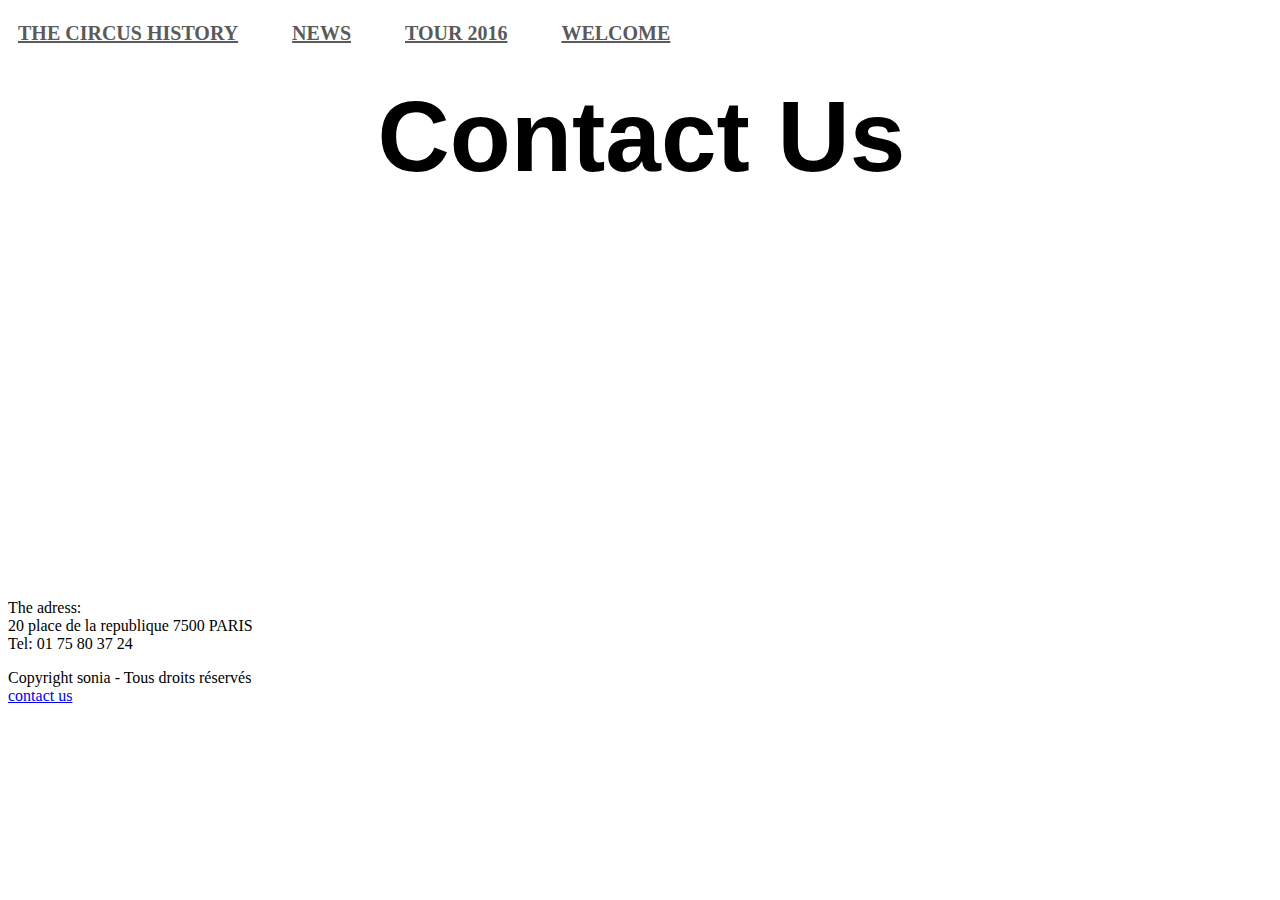
==== contactus.html @ ef2c6575 "premier commit" ====
<!DOCTYPE html>
<html>

	<head>
		<!--Entête de la page -->
		
		<meta charset="utf-8">

		<title>Welcome</title>

    
	<link rel="stylesheet" href="page1.css"
		
	</head>
		

	<body>
		<!--corps de la page-->
		<!-- titre puis sous titre de presentation-->
		<!-- barre de navigation-->


	<div class="nav">
	 <div class="container">
			<li><a href="thecircushistory.html">THE CIRCUS HISTORY</a></li>
          	<li><a href="news.html">NEWS</a></li>
			<li><a href="tour.html">TOUR 2016</a></li>
          <li><a href="test.html">welcome</a></li>
		</ul>
	</div>
</div>
	
<div class="jumbotron">
	<div class="container">
			<h4><center>Contact Us</center></h4>
			
	</div>

</div>
<body>
	
</p>
<p>
 The adress:</br>
 20 place de la republique 7500 PARIS</br>
 Tel: 01 75 80 37 24
</p>
	<footer>
            <p>Copyright sonia - Tous droits réservés<br />
            <a href="page5.html">contact us</a></p>
        </footer>		
<body/>
---- page1.css ----
.nav a {
display: inline-block;
color: #5a5a5a;
font-size: 20px;
font-weight: bold;
padding: 14px 10px;
text-transform: uppercase;
margin-right: 30px
}
.nav li {
display: inline;
}


.jumbotron {
  margin-left: 8px;
  margin-right: 5px;
  margin-top: 5px;
  margin-bottom: 20px;
  background-image:url('http://previews.123rf.com/images/tintin75/tintin751405/tintin75140500050/28525378-A-red-vintage-circus-background-for-a-poster-Stock-Vector.jpg');
height: 500px;
  background-repeat: no-repeat;
  background-image: 220%;


}

.jumbotron.container {
margin-top: 60px;
position: relative;
top:100px;

}

.jumbotron h4 {
  margin-top: 20px;
  color: black;
  font: center;
  font-size: 100px; 
  font-family: 'Shift', sans-serif;
  font-weight: bold;
}

.jumbotron h5 {
font: center;
  color: red;
  font-size: 60px;
  
}
.couteau{
  vertical-align;
  }

#elephant{
padding: 100px;
}

.learn-more {
  background-color: #f7f7f7;
}

.learn-more h3 {
  font-family: 'Shift', sans-serif;
  font-size: 18px;
  font-weight: bold;
}

.learn-more a {
  color: #00b0ff;
}
#thecircusHistory p {
  margin: auto;
  width: 500px;
 font-size: 80px;
  color: #D9B309;
  }
#photoacceuil {
  min-width:100%;
min-height:100%;
width:auto;
height:auto;
}
#chapiteau {
  margin-top: 70px;
 +  margin-top: 50px;
    margin-right: 80px;
    height: 700px;
    background-image: url('http://masmoulin.blog.lemonde.fr/files/2015/08/2-Cirque.jpg');
    }

 #knife {
  margin-top: 70px;
 +  margin-top: 50px;
    margin-right: 80px;
    height: 700px;
  background-repeat: no-repeat;
  background-size: cover;
    background-image: url('http://www.lancercouteaux.info/images/divers/roue_de_la_mort.jpg');
    }
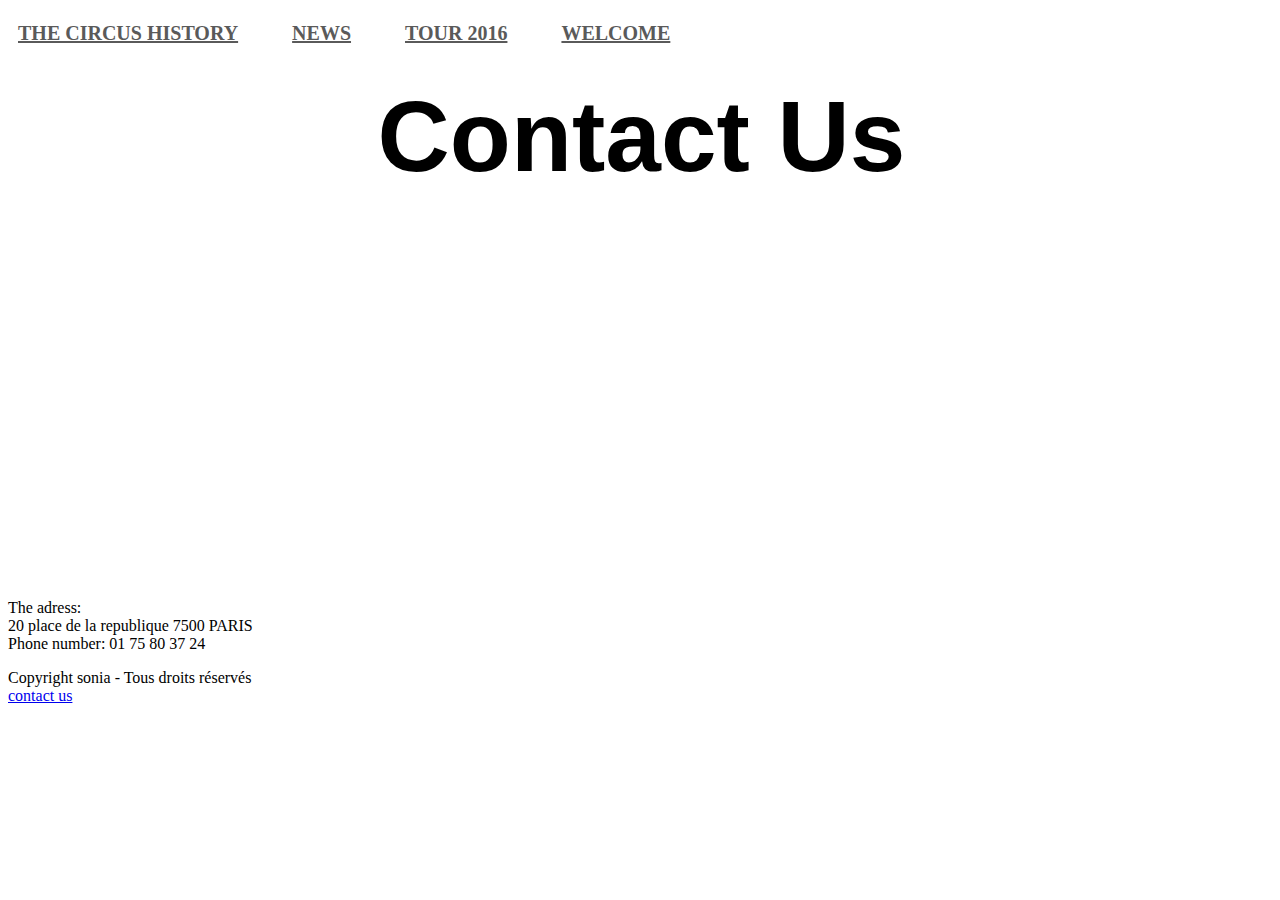
==== commit cc968b83: "premier changement" ====
--- a/contactus.html
+++ b/contactus.html
@@ -20,34 +20,33 @@
 		<!-- barre de navigation-->
 
 
-	<div class="nav">
+<div class="nav">
 	 <div class="container">
 			<li><a href="thecircushistory.html">THE CIRCUS HISTORY</a></li>
           	<li><a href="news.html">NEWS</a></li>
 			<li><a href="tour.html">TOUR 2016</a></li>
-          <li><a href="test.html">welcome</a></li>
+          <li><a href="index.html">welcome</a></li>
 		</ul>
 	</div>
 </div>
 	
 <div class="jumbotron">
 	<div class="container">
-			<h4><center>Contact Us</center></h4>
-			
+			<h4><center>Contact Us</center></h4>	
 	</div>
+</div>
 
-</div>
-<body>
+
 	
-</p>
+
 <p>
  The adress:</br>
  20 place de la republique 7500 PARIS</br>
- Tel: 01 75 80 37 24
+ Phone number: 01 75 80 37 24
 </p>
 	<footer>
             <p>Copyright sonia - Tous droits réservés<br />
-            <a href="page5.html">contact us</a></p>
+            <a href="contactus.html">contact us</a></p>
         </footer>		
 <body/>
-	+</html>	--- a/page1.css
+++ b/page1.css
@@ -49,13 +49,7 @@
   font-size: 60px;
   
 }
-.couteau{
-  vertical-align;
-  }
 
-#elephant{
-padding: 100px;
-}
 
 .learn-more {
   background-color: #f7f7f7;
@@ -100,3 +94,21 @@
     background-image: url('http://www.lancercouteaux.info/images/divers/roue_de_la_mort.jpg');
     }
 
+.navigation a {
+display: inline-block;
+color: #5a5a5a;
+font-size: 20px;
+font-weight: bold;
+padding: 14px 10px;
+text-transform: uppercase;
+margin-right: 30px
+}
+.navigation li {
+display: inline;
+}
+.torche h1 {
+display: inline;
+}
+
+
+
